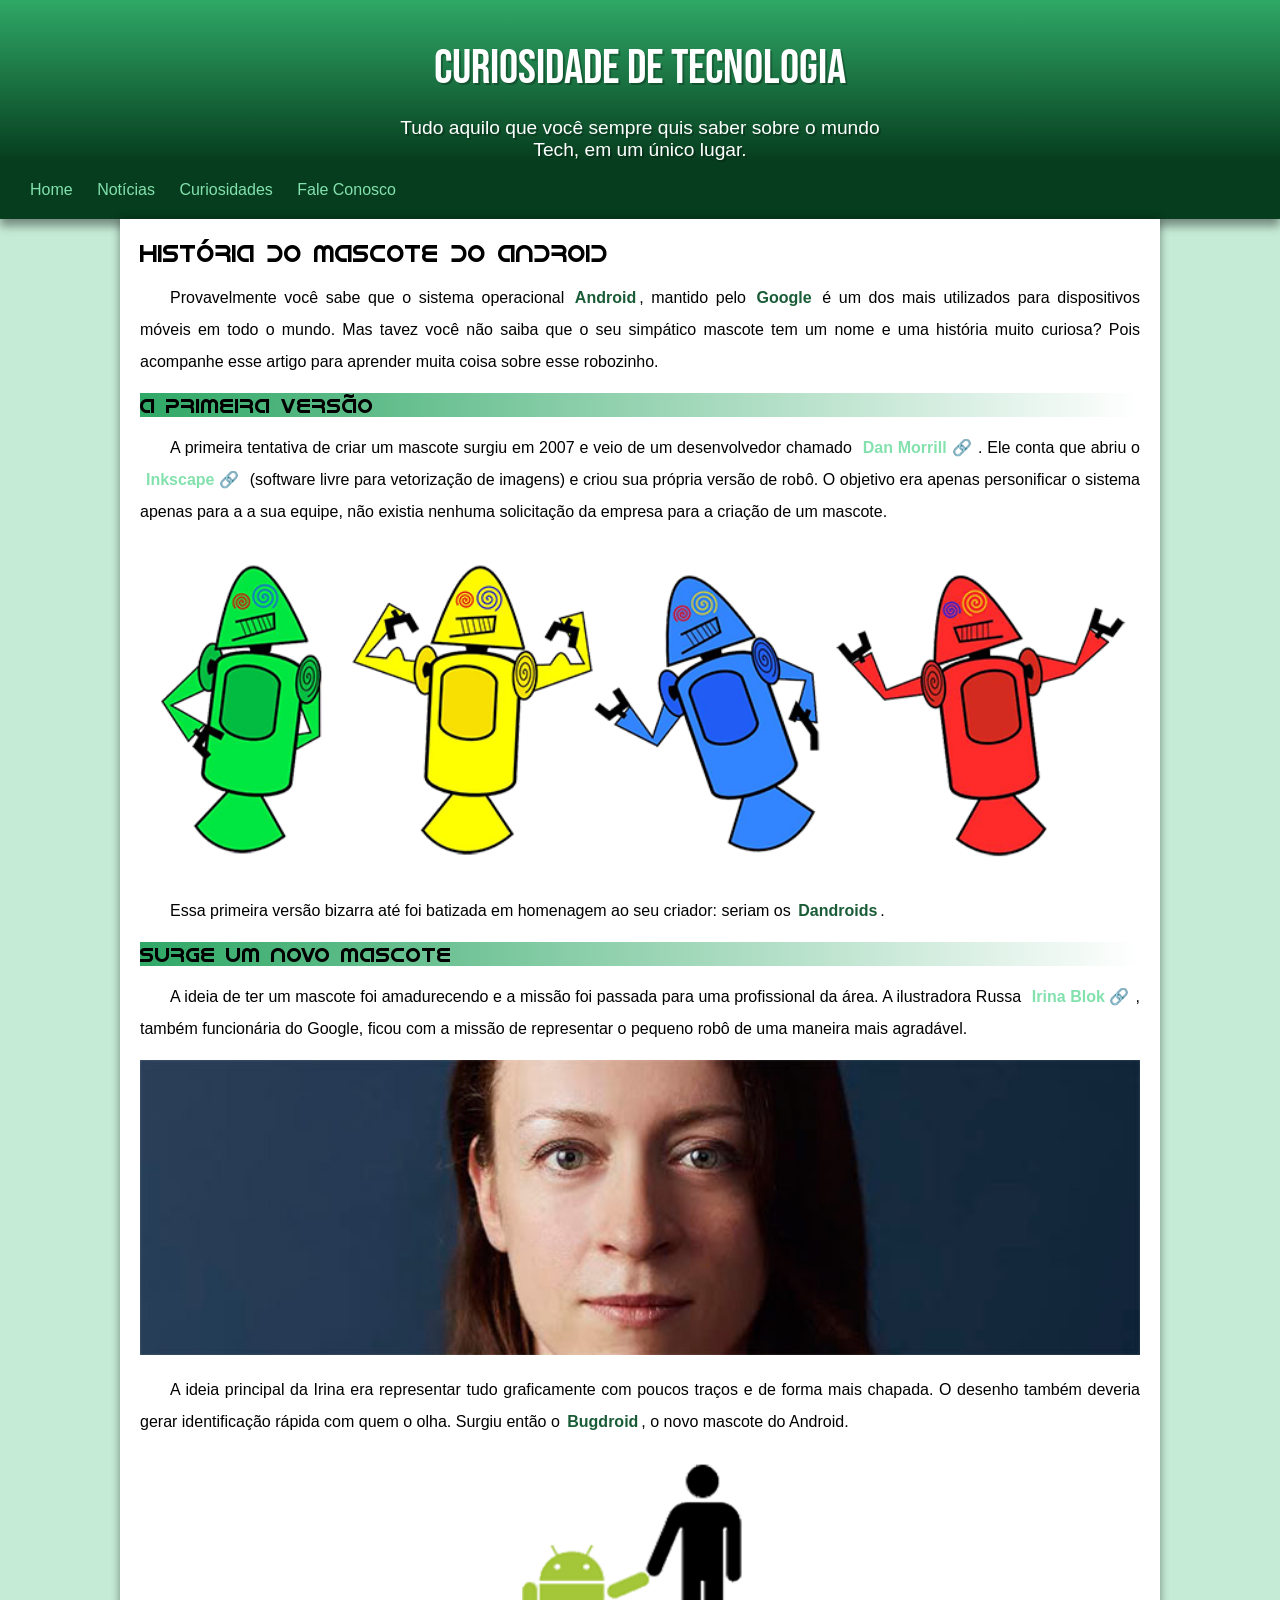
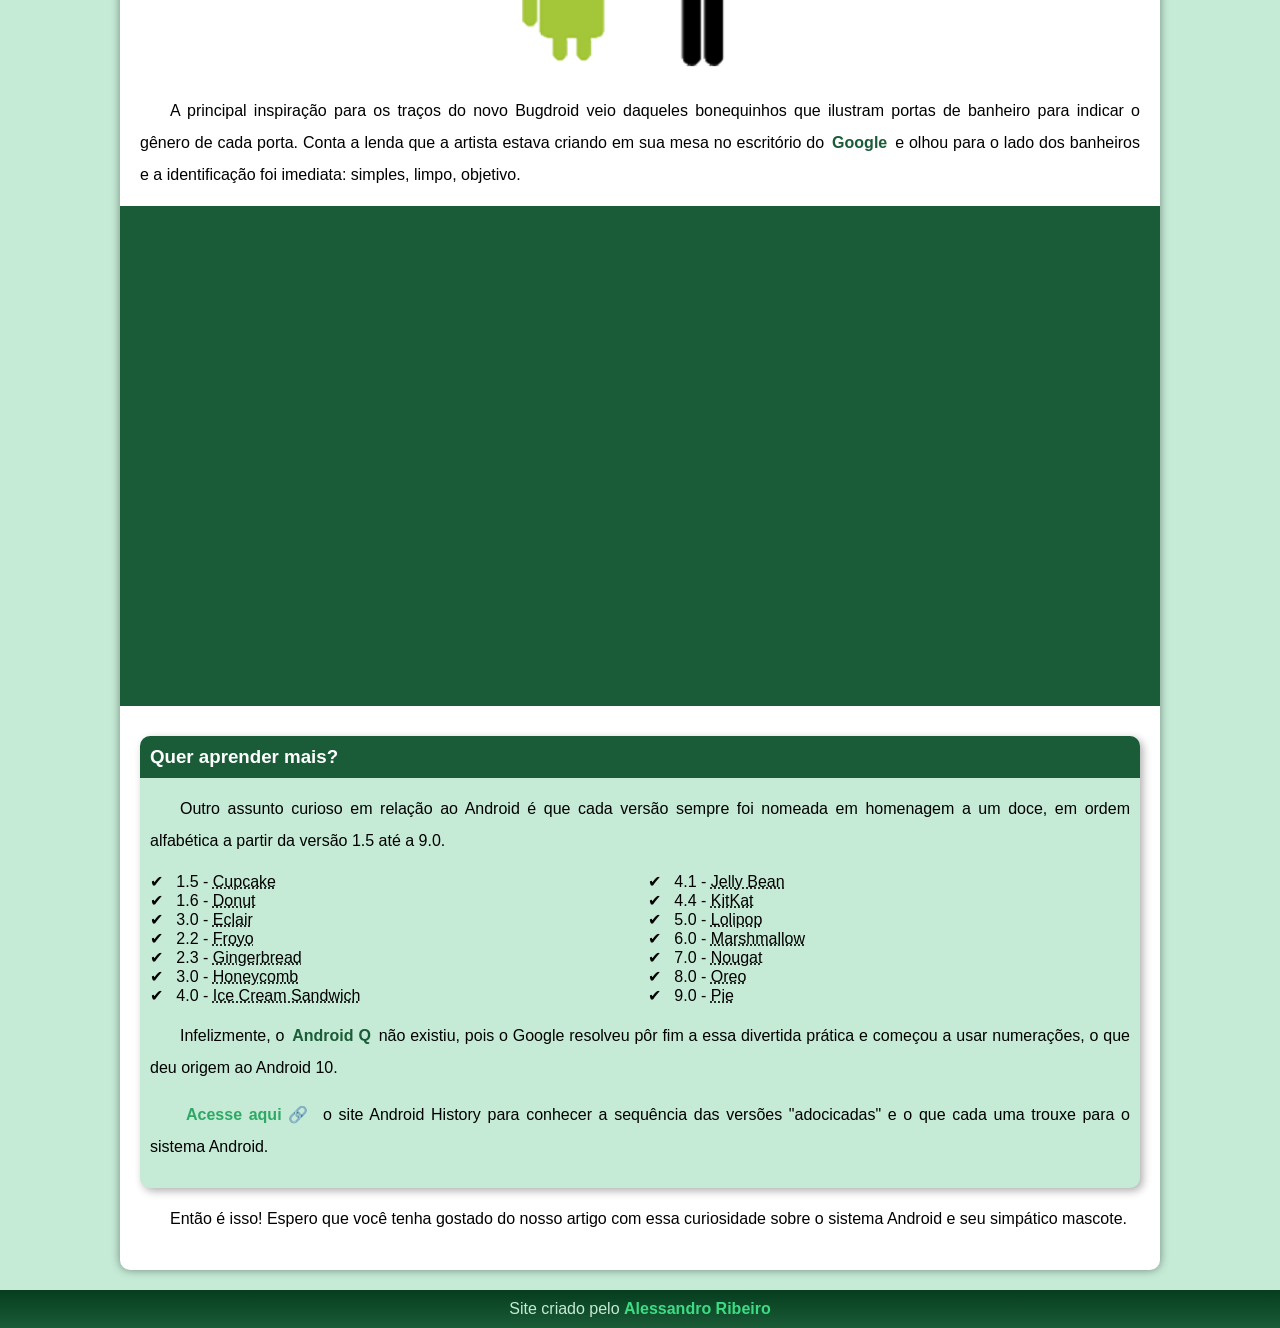
==== index.html @ b0540628 "atualização do index" ====
<!DOCTYPE html>
<html lang="pt-br">
<head>
    <meta charset="UTF-8">
    <meta http-equiv="X-UA-Compatible" content="IE=edge">
    <meta name="viewport" content="width=device-width, initial-scale=1.0">
    <title>Como surgiu o mascote do android</title>
    <link rel="shortcut icon" href="imagens/favicon.ico" type="image/x-icon">
    <link rel="stylesheet" href="Css/style.css">
</head>
<body>
    <header>
        <h1>Curiosidade de tecnologia</h1>
        <p>Tudo aquilo que você sempre quis saber sobre o mundo Tech, em um único lugar.</p>        
    </header>

    <nav>
        <a href="#">Home</a>
        <a href="#">Notícias</a>
        <a href="#">Curiosidades</a>
        <a href="#">Fale Conosco</a>
    </nav>
 
    <main>
        <article>
            <h1>
                História do Mascote do Android
            </h1>

            <p>
                Provavelmente você sabe que o sistema operacional <strong>Android</strong>, mantido pelo <strong>Google</strong> é um dos mais utilizados para dispositivos móveis em todo o mundo. Mas tavez você não saiba que o seu simpático mascote tem um nome e uma história muito curiosa? Pois acompanhe esse artigo para aprender muita coisa sobre esse robozinho.
            </p>

            <h2>
                A primeira versão
            </h2>

            <p>
                A primeira tentativa de criar um mascote surgiu em 2007 e veio de um desenvolvedor chamado <a href="https://androidcommunity.com/dan-morrill-shows-us-the-android-mascot-that-almost-was-20130103/" target="_blank" ref="external" class="externo">Dan Morrill</a>. Ele conta que abriu o <a href="https://inkscape.org/" target="_blank" rel="external" class="externo">Inkscape</a> (software livre para vetorização de imagens) e criou sua própria versão de robô. O objetivo era apenas personificar o sistema apenas para a a sua equipe, não existia nenhuma solicitação da empresa para a criação de um mascote.
            </p>

            <picture>
                <source media="(max-width: 670px )" srcset="imagens/dan-droids-pq.png">
                <img src="imagens/dan-droids.png" alt="Prmeiro mascote do android">
            </picture>

            <p>
                Essa primeira versão bizarra até foi batizada em homenagem ao seu criador: seriam os <strong>Dandroids</strong>.
            </p>

            <h2>
                Surge um novo mascote
            </h2>

            <p>
                A ideia de ter um mascote foi amadurecendo e a missão foi passada para uma profissional da área. A ilustradora Russa <a href="https://www.irinablok.com/" target="_blank" rel="external" class="externo" >Irina Blok</a>, também funcionária do Google, ficou com a missão de representar o pequeno robô de uma maneira mais agradável.
            </p>


            <picture>
                    <source media="(max-width: 670px )" srcset="imagens/irina-blok-pq.jpg">
                   <img src="imagens/irina-blok.jpg" alt="irina-blok">
            </picture>

            <p>
                A ideia principal da Irina era representar tudo graficamente com poucos traços e de forma mais chapada. O desenho também deveria gerar identificação rápida com quem o olha. Surgiu então o <strong>Bugdroid</strong>, o novo mascote do Android.

            </p>

                <img src="imagens/bugdroid.png" class="pequena" alt="Bugdroid">
            

            <p>
                A principal inspiração para os traços do novo Bugdroid veio daqueles bonequinhos que ilustram portas de banheiro para indicar o gênero de cada porta. Conta a lenda que a artista estava criando em sua mesa no escritório do <strong>Google</strong> e olhou para o lado dos banheiros e a identificação foi imediata: simples, limpo, objetivo.

            </p>

            <div class="video">
                <iframe width="560" height="315" src="https://www.youtube.com/embed/l2UDgpLz20M" title="YouTube video player" frameborder="0" allow="accelerometer; autoplay; clipboard-write; encrypted-media; gyroscope; picture-in-picture; web-share" allowfullscreen></iframe>
            </div>
            
            <aside>
                <h3>
                    Quer aprender mais?
                </h3>

                <p>
                    Outro assunto curioso em relação ao Android é que cada versão sempre foi nomeada em homenagem a um doce, em ordem alfabética a partir da versão 1.5 até a 9.0.

                </p>
                <ul>
                    <li>
                        1.5 - <abbr title="Bolo de Copo">Cupcake</abbr>

                    </li>
                    <li>
                        1.6 - <abbr title="Rosquinha">Donut</abbr>

                    </li>
                    <li>
                        3.0 - <abbr title="Bomba">Eclair</abbr>

                    </li>
                    <li>
                        2.2 - <abbr title="Iogurte congelado">Froyo</abbr>

                    </li>
                    <li>
                        2.3 - <abbr title="Biscoito de Gengibre">Gingerbread</abbr>

                    </li>
                    <li>
                        3.0 - <abbr title="Favo de mel">Honeycomb</abbr>

                    </li>
                    <li>
                        4.0 - <abbr title="Sanduiche de sorvete">Ice Cream Sandwich</abbr>

                    </li>
                    <li>
                        4.1 - <abbr title="Jujuba">Jelly Bean</abbr>

                    </li>
                    <li>
                        4.4 - <abbr title="KitKat">KitKat</abbr>

                    </li>
                    <li>
                        5.0 - <abbr title="Pirilito">Lolipop</abbr>

                    </li>
                    <li>
                        6.0 - <abbr title="Machimelo">Marshmallow</abbr>

                    </li>
                    <li>
                        7.0 - <abbr title="Torrone">Nougat</abbr>

                    </li>
                    <li>
                        8.0 - <abbr title="Biscoito Oreo">Oreo</abbr>

                    </li>
                    <li>
                        9.0 - <abbr title="Torta">Pie</abbr>

                    </li>
                </ul>
            <p>
                Infelizmente, o <strong>Android Q</strong> não existiu, pois o Google resolveu pôr fim a essa divertida prática e começou a usar numerações, o que deu origem ao Android 10.
            </p>

            <p>
                <a href="https://www.android.com/intl/en_uk/history/" target="_blank" rel="External" class="externo" >Acesse aqui</a> o site Android History para conhecer a sequência das versões "adocicadas" e o que cada uma trouxe para o sistema Android.
            </p>
                
            </aside>

            <p>
                Então é isso! Espero que você tenha gostado do nosso artigo com essa curiosidade sobre o sistema Android e seu simpático mascote.
            </p>
        </article>
    </main>
    <footer>
            <p> Site criado pelo <a href="https://www.github.com/Aleribeiro1" target="_blank" ref="external" >Alessandro Ribeiro</a></p>

    </footer>
</body>
</html>
---- Css/style.css ----
@charset "UTF-8";

@import url('https://fonts.googleapis.com/css2?family=Bebas+Neue&family=VT323&display=swap');

@font-face {
    font-family:'Android' ;
    src: url(../fontes/idroid.otf) format('opentype');
    font-weight: normal;
    
}

:root{
    --cor0: #c5ebd6;
    --cor1: #83e1ad;
    --cor2: #3ddc84;
    --cor3: #2fa866;
    --cor4: #1a5c37;
    --cor5: #063d1e;
    
    --fonte-padrao: Arial, Verdana, Helvetica, sans-serif;
    --fonte-destaque: 'Bebas Neue', cursive;
    --fonte-android: 'Android', cursive;
}

*{
    margin: 0px;
    padding: 0px;
}

body{
    background-color: var(--cor0);
    font-family: var(--fonte-padrao);  
}

a.externo::after{
    content: '\00A0\1F517';
}
header{
   background-color: var(--cor4);
   text-align: center;
   padding-top: 40px;
   background-image: linear-gradient(to bottom,var(--cor3),var(--cor5) ) ;

}

header >h1{
    color: white;
    font-family: var(--fonte-destaque);
    font-weight: normal;
    font-size: 1.7em;
    font-size: 3em;
    margin-bottom: 20px;
    text-shadow: 2px 2px 0 rgba(0, 0, 0, 0.247);
}

header > p{
    color: white;
    font-family: var(--fonte-padrao);
    font-size: 1.2em;
    max-width: 500px;
    margin: auto;
    padding-left: 10px;
    padding-right: 10px;
    text-shadow: 2px 2px 0 rgba(0, 0, 0, 0.247);
}

nav{
    background-color: var(--cor5);
    padding: 20px;
    box-shadow: 0px 7px 9px rgba(0, 0, 0, 0.411);
}

nav > a{
        
        color:var(--cor1);
        
        text-decoration: none;
        padding: 10px;
        transition-duration: .5s;

}
nav a:hover{background-color: var(--cor4);
        text-decoration: underline;
        border-radius: 5px;
}
nav a:visited{  color:var(--cor0);

}
        


main {
    background-color: white;
    min-width: 300px;
    max-width: 1000px;
    margin: auto;
    margin-bottom: 20px;
    padding: 20px;
    box-shadow: 0px 0px 10px rgba(0, 0, 0, 0.418);
    border-radius: 0px 0px 10px 10px;

}
main h1 {
    color: var(cor5);
    font-family: var(--fonte-android);
    font-weight: normal;

}

main h2{
    font-family:var(--fonte-android);
    font-size: 1.3em;
    font-weight: normal;
    background-image: linear-gradient(to right, var(--cor3),transparent);

}
main p{
    margin: 15px 0px;
    text-align: justify;
    text-indent: 30px;
    line-height: 2em;
    font-size: 1em;
}
main strong{
    font-weight: bolder;
    color: var(--cor4);
    padding: 3px 3px;
    
}
main a{
    text-decoration: none;
    font-weight: bold;
    color: var(--cor1);
    padding: 2px 6px;


}
main a:hover{
    text-decoration: underline;
    color: var(--cor3);
}
main img{
        width: 100%;

}

main img.pequena{

    max-width: 350px;
    display: block;
    margin: auto;
}

 div.video{
    background-color: var(--cor4);
    position: relative;
    margin: 0px -20px 30px -20px;
    padding-bottom: 50%;
    
    

 }

 div.video > iframe {
    position: absolute;
    top: 5%;
    left: 5%;
    width: 90%;
    height: 90%;

 }
aside {
    background-color: var(--cor0);
    padding: 10px;
    border-radius: 10px;
    box-shadow: 3px 3px 8px rgba(0, 0, 0, 0.315);
}
aside h3{
    background-color: var(--cor4);
    color: white;
    padding: 10px;
    margin: -10px -10px 0px -10px;
    border-radius: 10px 10px 0px 0px;
    
}
aside a {
    color: var(--cor3);
}
aside ul {
    columns: 2;
    list-style-position: inside;
    list-style-type: '\2714\00A0\00A0';
}

aside p { text-align:justify ;

}
footer{
    background-color: var(--cor5);
    color: white;
    padding: 10px;
    background-image: linear-gradient(to bottom,var(--cor5),var(--cor4));
}

footer p {
    text-align: center;
    color: var(--cor0);
    font-family: var(--fonte-padrao);
}
footer a {
    color:var(--cor2);
    text-decoration: none;
    font-weight: bold;
}


footer a:hover{ 
        text-decoration: underline;
        color: var(--cor3);
        
}
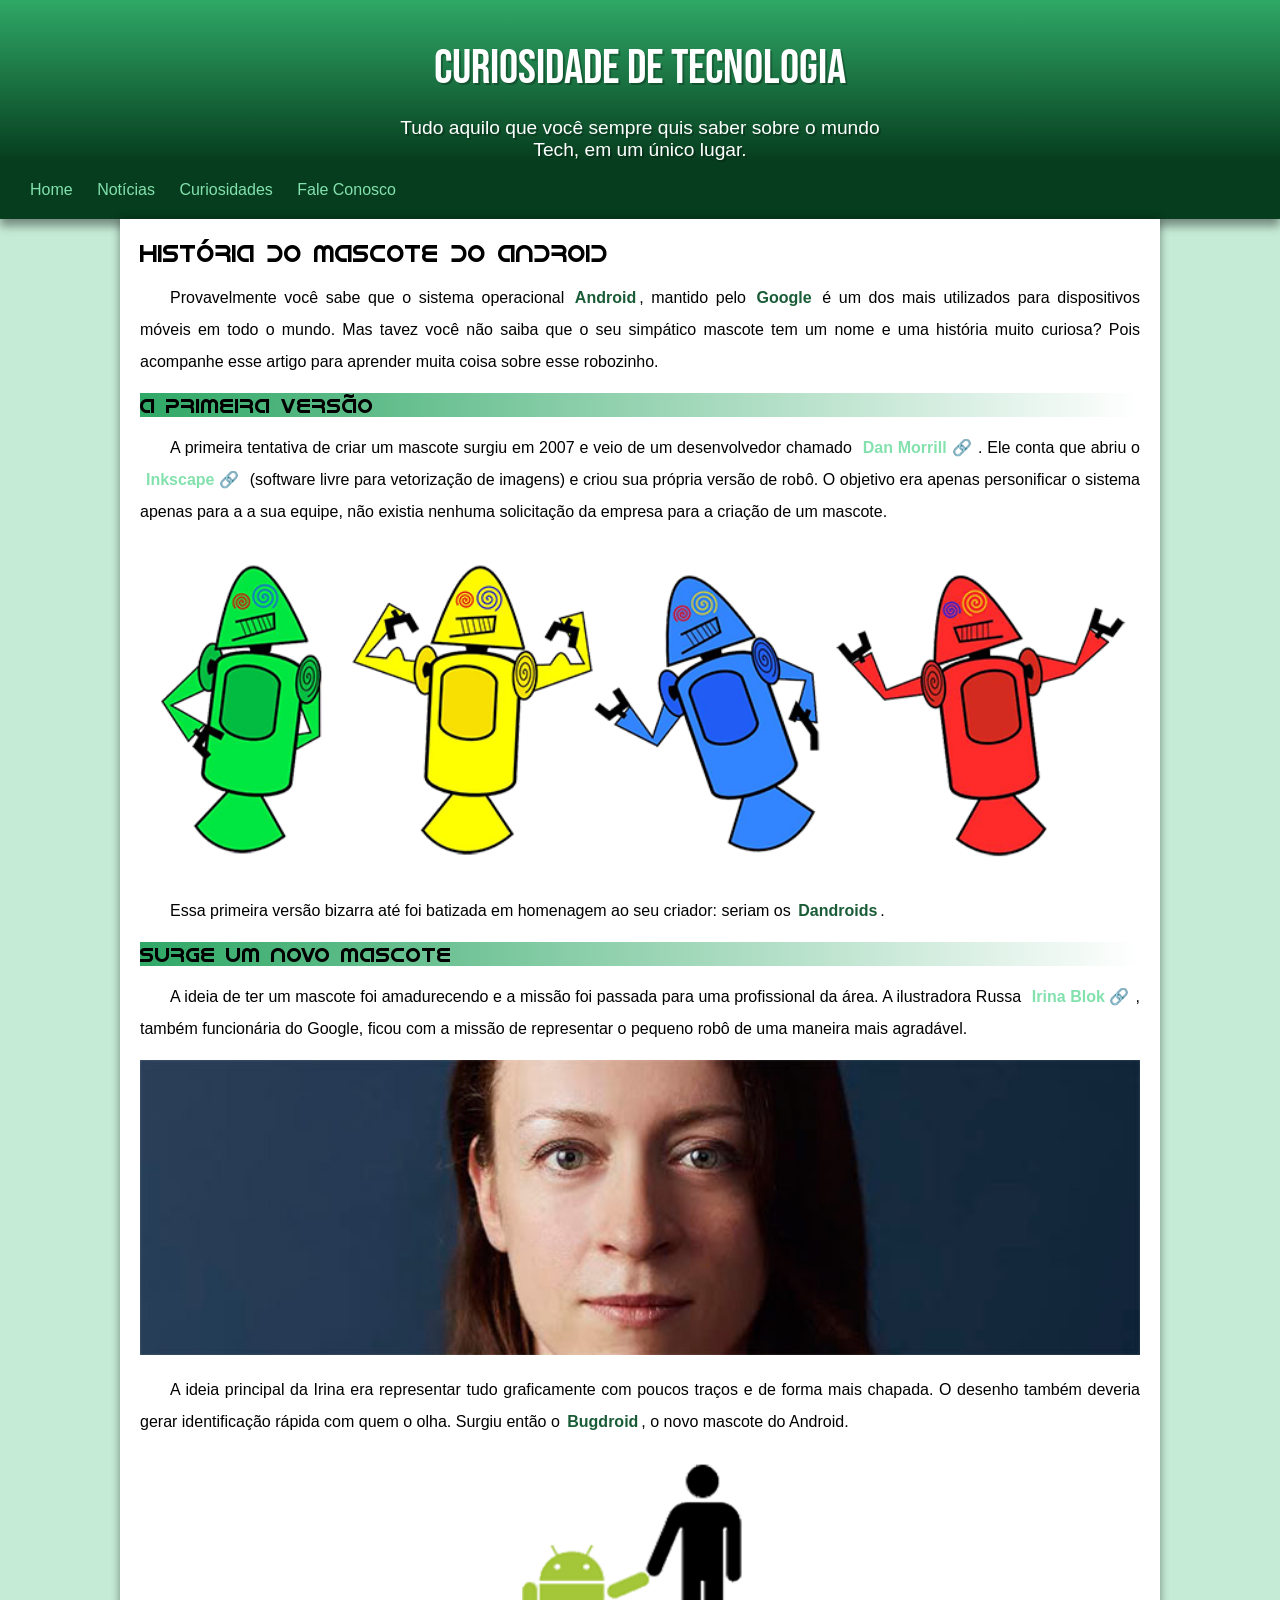
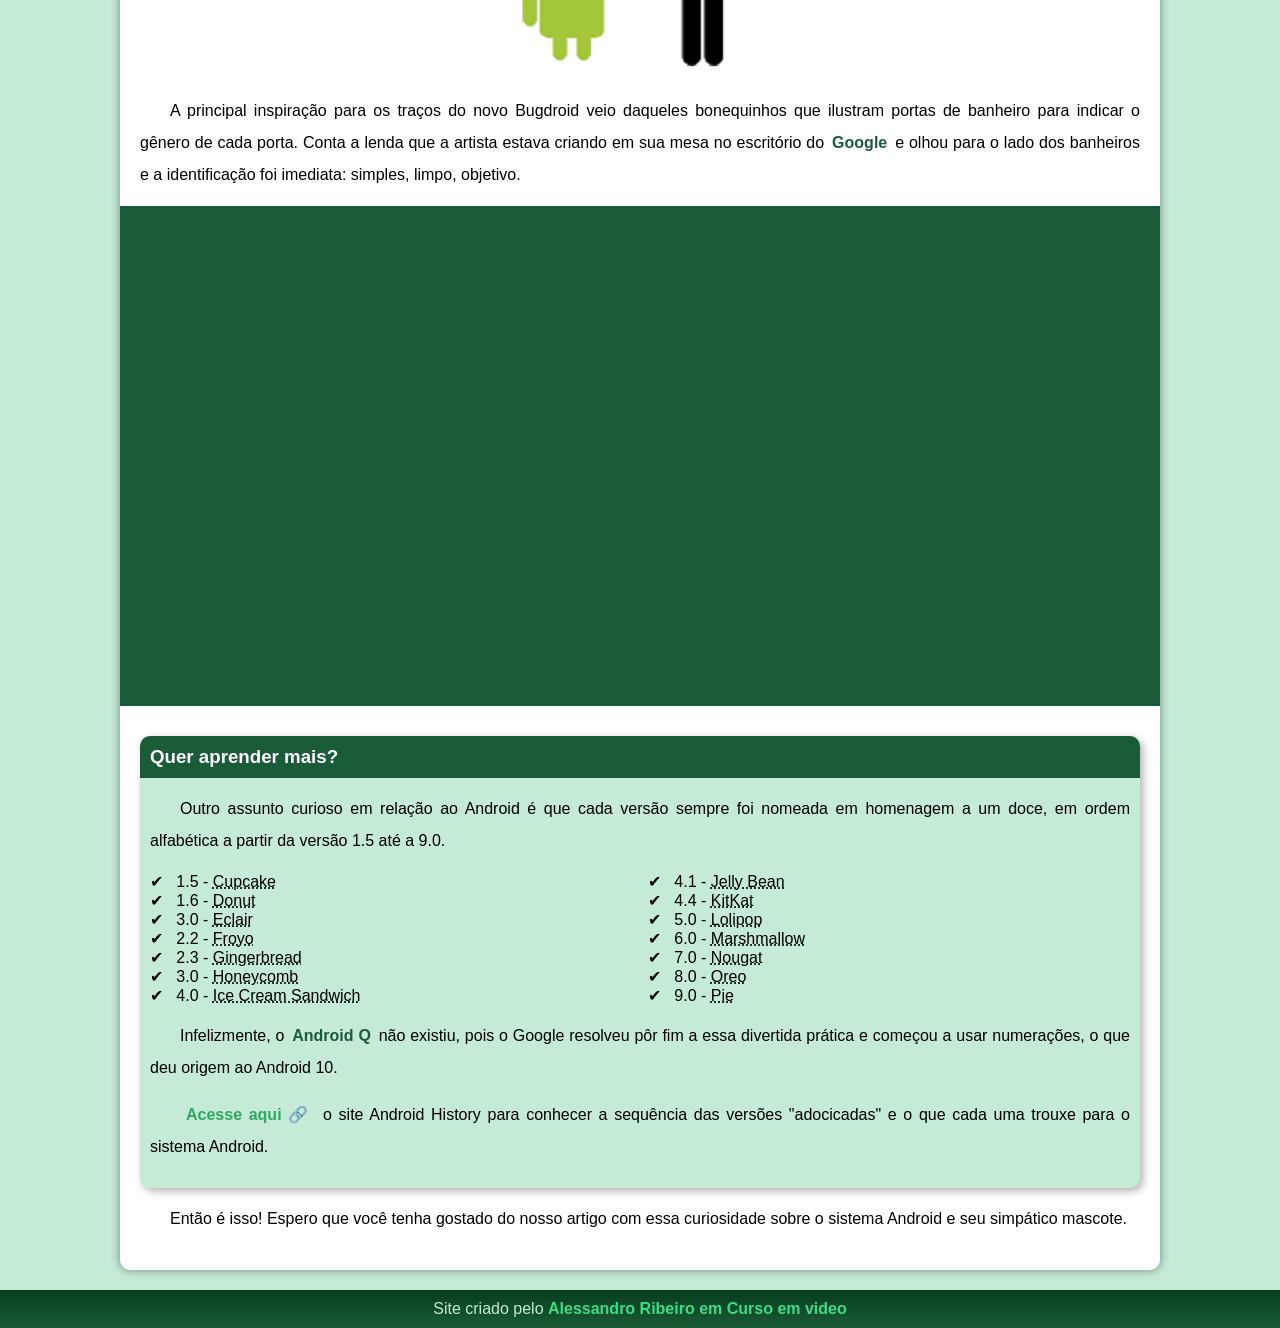
==== commit f5625684: "atualização do footer" ====
--- a/index.html
+++ b/index.html
@@ -162,7 +162,7 @@
         </article>
     </main>
     <footer>
-            <p> Site criado pelo <a href="https://www.github.com/Aleribeiro1" target="_blank" ref="external" >Alessandro Ribeiro</a></p>
+            <p> Site criado pelo <a href="https://www.github.com/Aleribeiro1" target="_blank" ref="external" >Alessandro Ribeiro em <a href="https://www.cursoemvideo.com/" target="_blank" ref="external">Curso em video</a></a></p>
 
     </footer>
 </body>
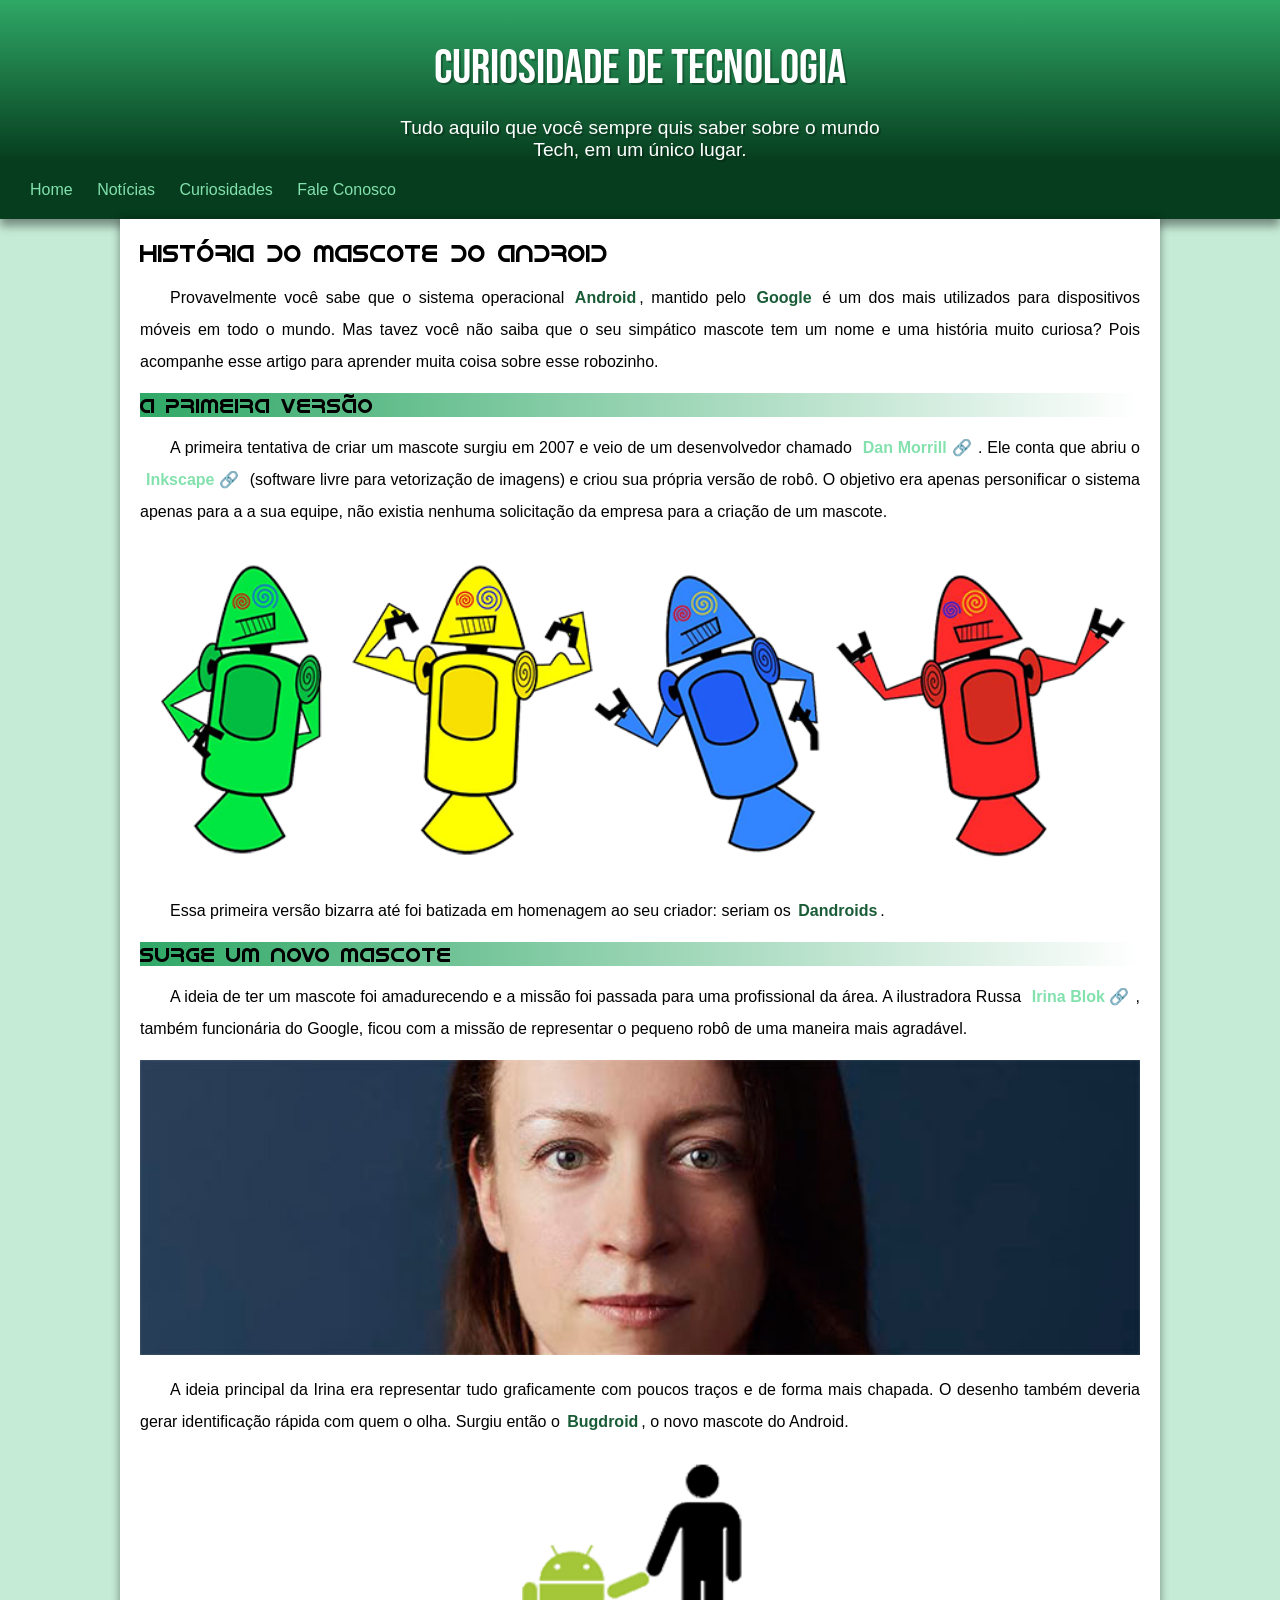
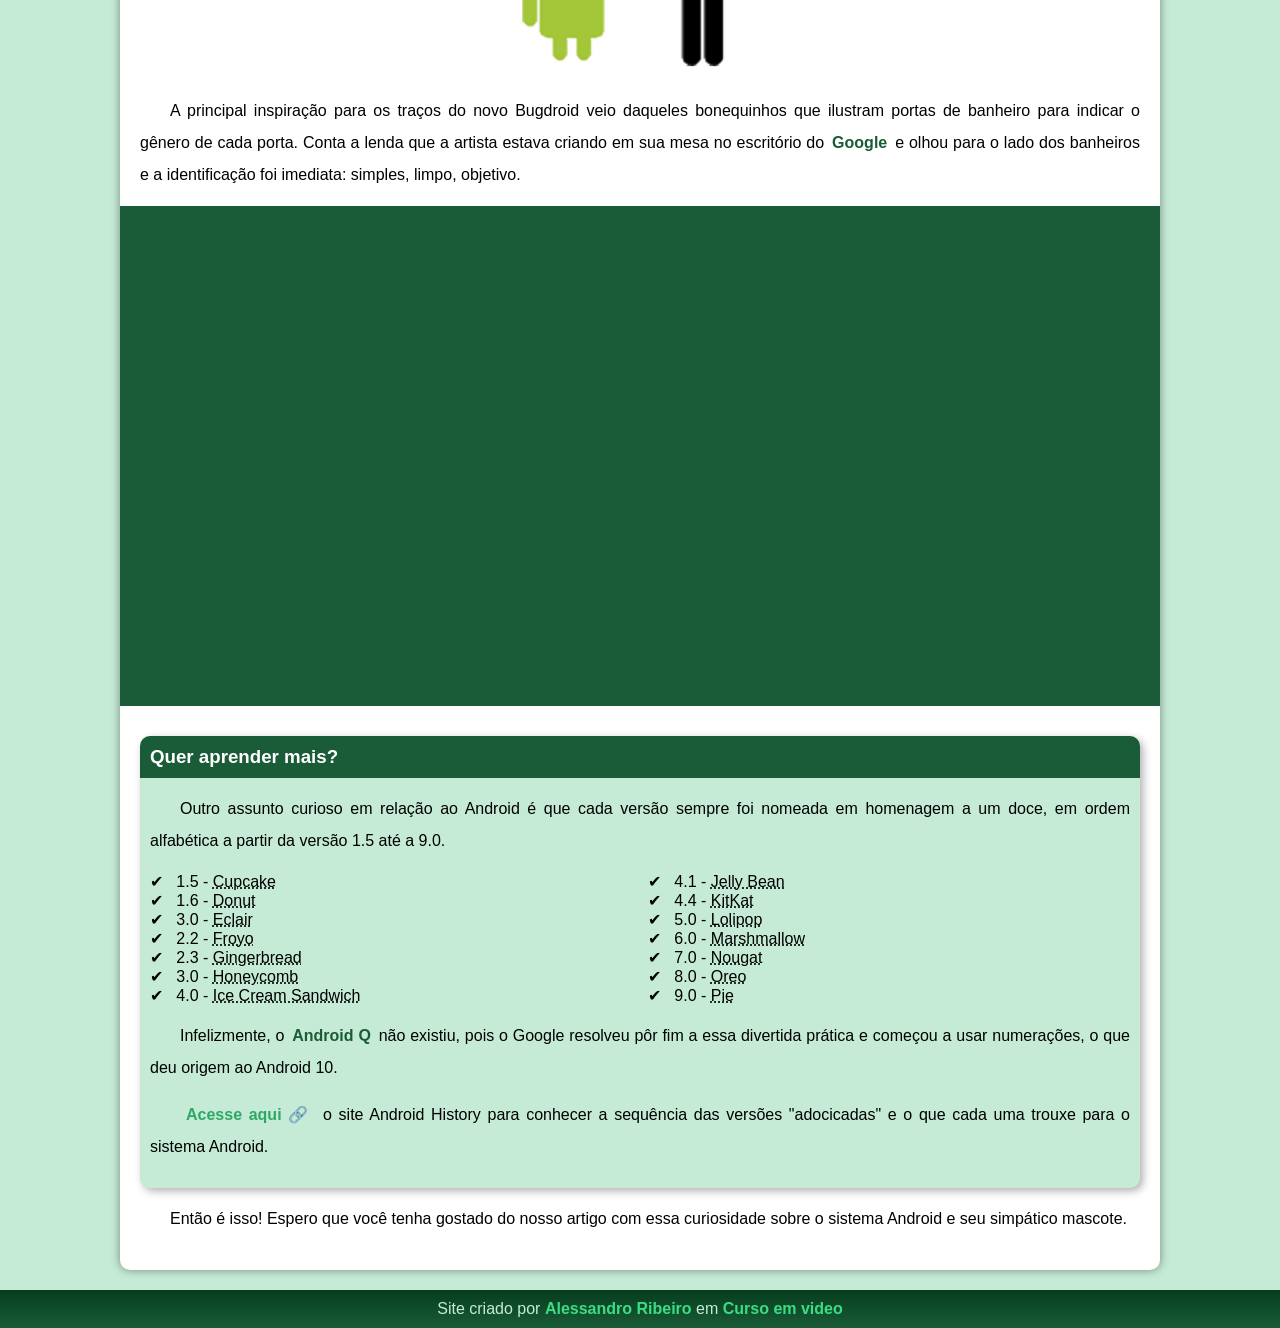
==== commit 0e99bb8f: "footer" ====
--- a/index.html
+++ b/index.html
@@ -162,7 +162,7 @@
         </article>
     </main>
     <footer>
-            <p> Site criado pelo <a href="https://www.github.com/Aleribeiro1" target="_blank" ref="external" >Alessandro Ribeiro em <a href="https://www.cursoemvideo.com/" target="_blank" ref="external">Curso em video</a></a></p>
+            <p> Site criado por <a href="https://www.github.com/Aleribeiro1" target="_blank" ref="external" >Alessandro Ribeiro</a> em <a href="https://www.cursoemvideo.com/" target="_blank" ref="external"> Curso em video</a></p>
 
     </footer>
 </body>
